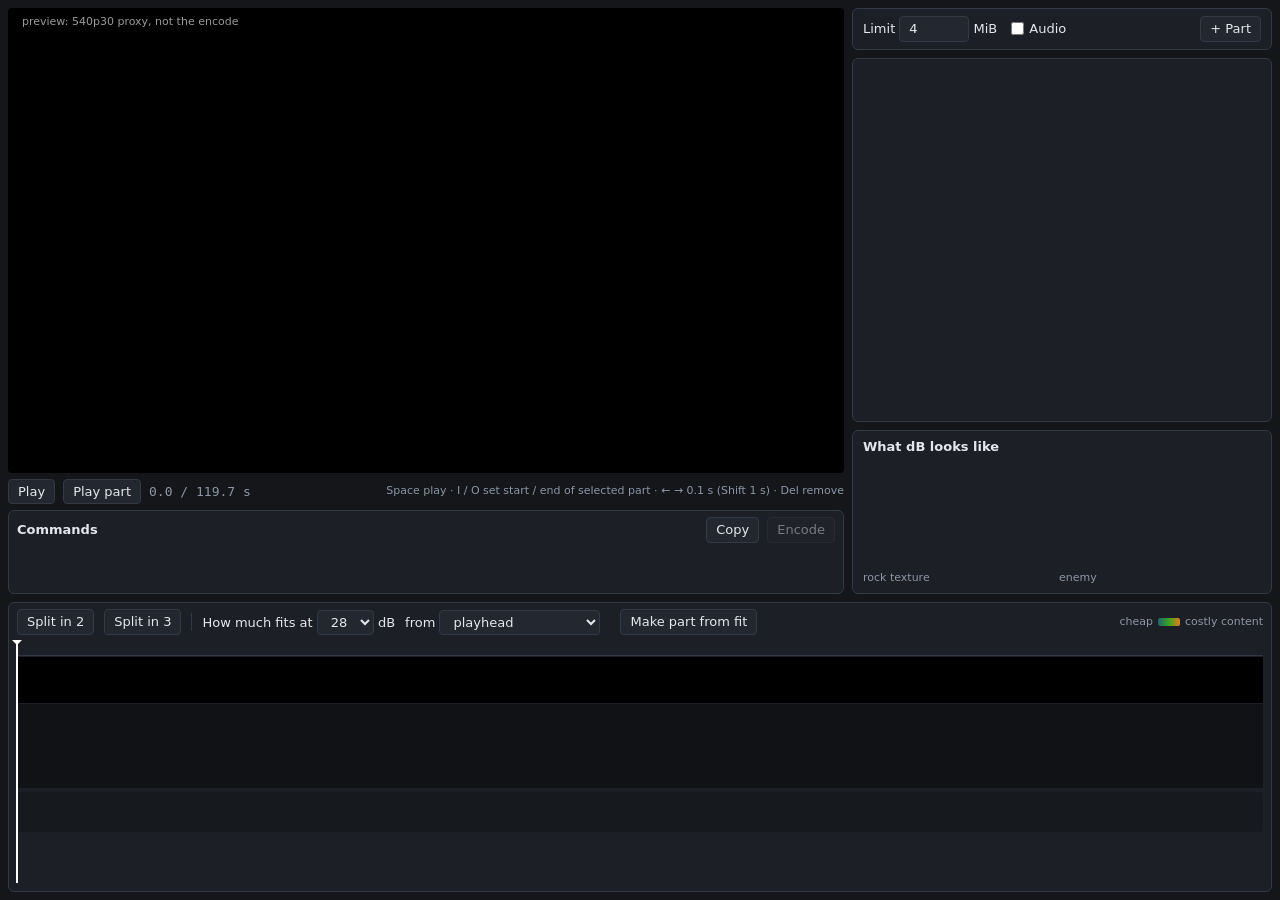
==== sketches/a/index.html @ 383b3b35 "GUI sketches A/B/C (editor, chart, contact sheet) over the probe data Assisted-by: Claude:claude-opu" ====
<!doctype html>
<html lang="en">
<head>
<meta charset="utf-8">
<title>fit4 · editor layout (A)</title>
<meta name="viewport" content="width=device-width,initial-scale=1">
<link rel="stylesheet" href="style.css">
</head>
<body>
<div id="app">
  <main id="left">
    <div id="stage"><video id="vid" src="../data/proxy.mp4" preload="auto" playsinline></video><div id="vlabel">preview: 540p30 proxy, not the encode</div></div>
    <div id="transport">
      <button id="play" title="Space">Play</button>
      <button id="playpart" title="Play the selected part, stop at its end">Play part</button>
      <span id="clock" class="mono">0.0 / 119.7 s</span>
      <span class="sp"></span>
      <span class="hint">Space play · I / O set start / end of selected part · ← → 0.1 s (Shift 1 s) · Del remove</span>
    </div>
    <section id="cmdbox">
      <div class="boxhead"><b>Commands</b><span class="sp"></span>
        <button id="copy">Copy</button>
        <button id="encode" disabled title="Running encodes from the GUI comes later">Encode</button></div>
      <pre id="cmds" class="mono"></pre>
    </section>
  </main>

  <aside id="side">
    <section id="settings">
      <label>Limit <input id="limit" type="number" min="0.5" step="0.5" value="4"> MiB</label>
      <label class="chk"><input id="audio" type="checkbox"> Audio</label>
      <span class="sp"></span>
      <button id="addpart" title="New part at the playhead">+ Part</button>
    </section>
    <section id="parts"></section>
    <section id="ladder">
      <div class="boxhead"><b id="ladtitle">What dB looks like</b><span class="sp"></span><span id="ladnote"></span></div>
      <div id="chips"></div>
      <div id="tiles"><div class="tile" id="t1"></div><div class="tile" id="t2"></div></div>
      <div class="cap"><span>rock texture</span><span>enemy</span></div>
    </section>
  </aside>

  <section id="timeline">
    <div id="tbar">
      <button id="split2" title="Best 2-way split of the selected part">Split in 2</button>
      <button id="split3" title="Best 3-way split of the selected part">Split in 3</button>
      <span class="div"></span>
      <label>How much fits at <select id="bar"><option>26</option><option selected>28</option><option>30</option><option>31</option></select> dB</label>
      <label>from <select id="fromsel"><option value="head">playhead</option><option value="part">selected part start</option></select></label>
      <span id="fitsout"></span>
      <button id="fit2part" title="Make a part from the fit range">Make part from fit</button>
      <span class="sp"></span>
      <span class="legend">cheap <i class="lg c1"></i> costly content</span>
    </div>
    <div id="track">
      <div id="ruler"></div>
      <div id="film"></div>
      <canvas id="cost"></canvas>
      <div id="lane"></div>
      <div id="bands"></div>
      <div id="fitbar"></div>
      <div id="head"><b></b></div>
    </div>
  </section>
</div>
<script type="module" src="app.js"></script>
</body>
</html>
---- sketches/a/style.css ----
:root{
  --bg:#14161a;--panel:#1c1f25;--panel2:#23272f;--line:#333945;--text:#e4e7ec;--dim:#8d96a5;
  --acc:#4cc9f0;--bad:#ff6b6b;--warn:#f4b942;--ok:#7bd88f;
}
*{box-sizing:border-box}
html,body{margin:0;height:100%;background:var(--bg);color:var(--text);font:13px/1.35 system-ui,sans-serif;overflow:hidden}
.mono{font-family:ui-monospace,Menlo,Consolas,monospace}
.sp{flex:1}
button,select,input{font:inherit;color:var(--text);background:var(--panel2);border:1px solid var(--line);border-radius:4px;padding:3px 9px}
button{cursor:pointer}button:hover:not(:disabled){border-color:var(--acc)}
button:disabled{opacity:.45;cursor:not-allowed}
input[type=number]{width:70px}
input:focus,select:focus,button:focus-visible{outline:1px solid var(--acc)}
#app{display:grid;grid-template-columns:1fr 420px;grid-template-rows:minmax(0,1fr) 290px;height:100vh;gap:8px;padding:8px}
#left{display:flex;flex-direction:column;min-height:0;gap:6px}
#stage{flex:1;min-height:0;background:#000;border-radius:4px;position:relative}
#vid{width:100%;height:100%;object-fit:contain;display:block}
#vlabel{position:absolute;left:8px;top:6px;font-size:11px;color:#ffffff99;background:#0008;padding:1px 6px;border-radius:3px}
#transport{display:flex;align-items:center;gap:8px}
#clock{color:var(--dim)}.hint{color:var(--dim);font-size:11px}
#cmdbox,#settings,#parts,#ladder,#timeline{background:var(--panel);border:1px solid var(--line);border-radius:6px}
#cmdbox{padding:6px 8px}
.boxhead{display:flex;align-items:center;gap:8px;margin-bottom:4px}
#cmds{margin:0;font-size:12px;max-height:78px;min-height:40px;overflow:auto;white-space:pre;color:#cfe8ff}
#side{display:flex;flex-direction:column;gap:8px;min-height:0}
#settings{display:flex;align-items:center;gap:14px;padding:7px 10px}
.chk{display:flex;align-items:center;gap:5px}.chk input{margin:0}
#parts{flex:1;min-height:0;overflow:auto;padding:6px;display:flex;flex-direction:column;gap:6px}
.card{border:1px solid var(--line);border-left:5px solid var(--c);border-radius:5px;padding:6px 8px;background:var(--panel2);cursor:pointer}
.card.sel{border-color:var(--c);box-shadow:0 0 0 1px var(--c) inset}
.row1{display:flex;align-items:center;gap:6px}
.row1 .nm{font-weight:600;width:24px}
.row1 input{width:62px;padding:2px 5px}
.row1 .dur{color:var(--dim)}
.x{padding:0 7px;color:var(--dim)}
.row2{display:flex;align-items:baseline;gap:8px;margin-top:4px}
.db{font-size:22px;font-weight:700;min-width:84px}
.tier{font-size:11px;padding:1px 7px;border-radius:9px;border:1px solid currentColor;white-space:nowrap}
.t-bad{color:var(--bad)}.t-warn{color:var(--warn)}.t-ok{color:var(--ok)}.t-na{color:var(--dim)}
.meta{color:var(--dim);font-size:12px}
#ladder{padding:7px 10px}
#ladnote{color:var(--dim);font-size:11px}
#chips{display:flex;gap:4px;margin-bottom:5px}
.chip{padding:1px 8px;font-size:11px}
.chip.on{background:var(--acc);color:#000;border-color:var(--acc)}
.chip.near{border-color:var(--acc)}
#tiles{display:flex;gap:6px}
.tile{width:190px;height:107px;background-image:url(../data/ladder/quality-bar-texture.png);background-size:570px 214px;border-radius:3px;flex:none}
#t2{background-image:url(../data/ladder/quality-bar-enemy.png)}
.cap{display:flex;gap:6px;color:var(--dim);font-size:11px}.cap span{width:190px}
#timeline{grid-column:1/3;padding:6px 8px 8px;display:flex;flex-direction:column;gap:5px;min-height:0}
#tbar{display:flex;align-items:center;gap:10px;height:26px}
.div{width:1px;height:18px;background:var(--line)}
#fitsout{color:var(--acc)}
.legend{color:var(--dim);font-size:11px;display:flex;align-items:center;gap:5px}
.lg{display:inline-block;width:22px;height:8px;border-radius:2px}
.c1{background:linear-gradient(90deg,hsl(190 55% 28%),hsl(110 67% 39%),hsl(30 80% 50%))}.c2{display:none}
#track{position:relative;flex:1;min-height:0;user-select:none;touch-action:none}
#ruler{position:absolute;left:0;right:0;top:0;height:16px;color:var(--dim);font-size:10px;border-bottom:1px solid var(--line)}
#ruler span{position:absolute;top:2px;transform:translateX(2px);border-left:1px solid var(--line);padding-left:2px;height:14px}
#film{position:absolute;left:0;right:0;top:17px;height:46px;display:flex;overflow:hidden;background:#000}
#film i{flex:none;height:100%;background-size:cover;background-position:center;opacity:.85}
#cost{position:absolute;left:0;top:64px;width:100%;height:84px;background:#101216;cursor:pointer}
#lane{position:absolute;left:0;right:0;top:152px;height:40px;background:#16191e;border-radius:3px;cursor:crosshair}
.part{position:absolute;top:2px;bottom:2px;border:2px solid var(--c);background:color-mix(in srgb,var(--c) 28%,transparent);border-radius:4px;cursor:grab;overflow:hidden;white-space:nowrap}
.part.sel{background:color-mix(in srgb,var(--c) 50%,transparent)}
.part .lab{position:absolute;left:12px;right:12px;top:0;bottom:0;display:flex;align-items:center;font-size:11px;font-weight:600;pointer-events:none;overflow:hidden}
.part .h{position:absolute;top:0;bottom:0;width:9px;background:var(--c);cursor:ew-resize}
.part .h.l{left:0}.part .h.r{right:0}
#bands{position:absolute;left:0;right:0;top:17px;height:175px;pointer-events:none}
.band{position:absolute;top:0;bottom:40px;background:color-mix(in srgb,var(--c) 14%,transparent);border-left:1px solid var(--c);border-right:1px solid var(--c)}
.band.sel{background:color-mix(in srgb,var(--c) 22%,transparent)}
#fitbar{position:absolute;top:140px;height:5px;background:var(--acc);border-radius:3px;pointer-events:none;box-shadow:0 0 0 1px #000a;display:none;z-index:3}
#fitbar::after{content:"";position:absolute;right:-1px;top:-6px;width:2px;height:17px;background:var(--acc)}
#head{position:absolute;top:0;bottom:0;width:0;pointer-events:none;z-index:5}
#head b{position:absolute;left:-1px;top:0;bottom:0;width:2px;background:#fff}
#head::before{content:"";position:absolute;left:-5px;top:0;border:5px solid transparent;border-top-color:#fff}
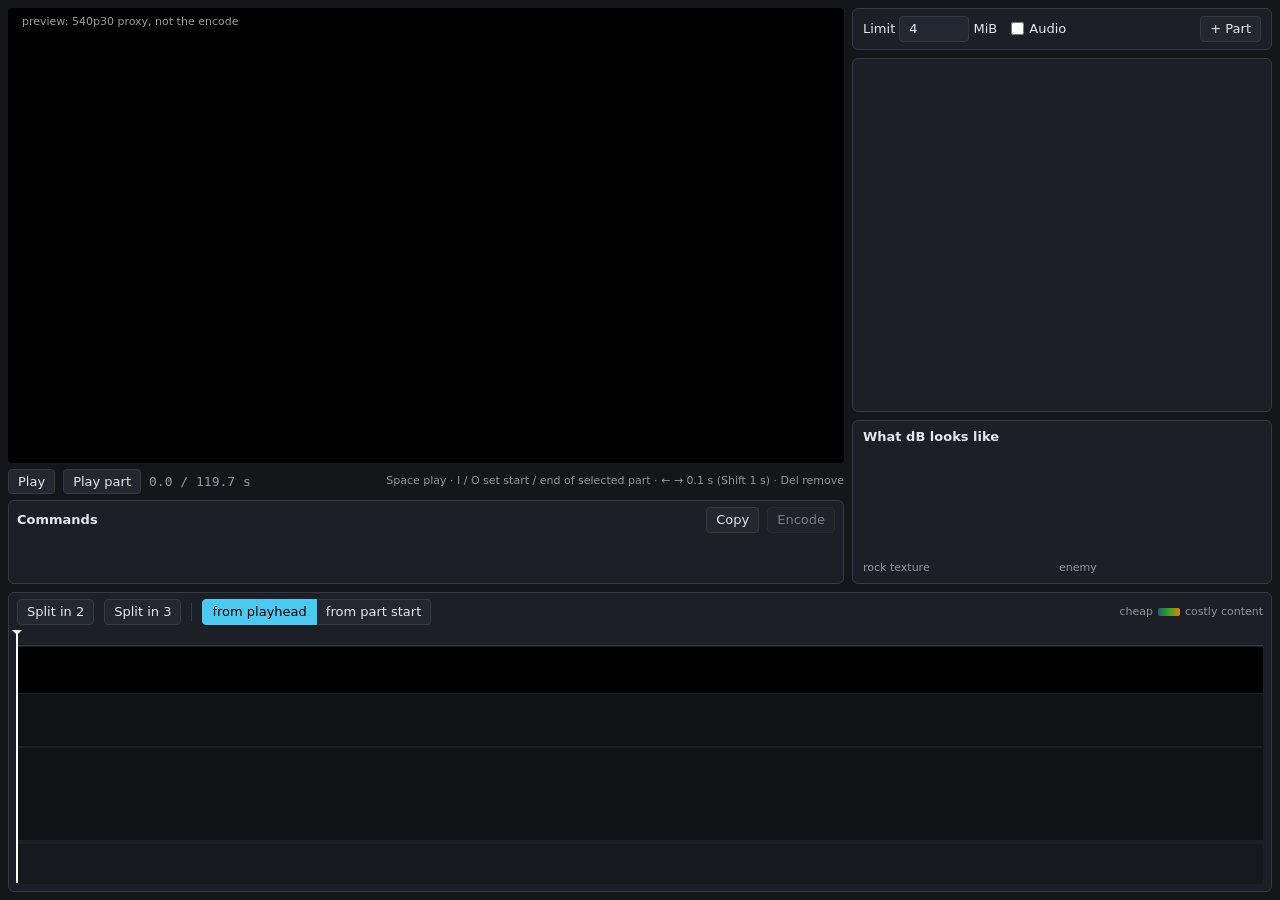
==== commit 9905ef93: "Sketch A: predicted-dB curve from the playhead or part start replaces the fit dropdown Assisted-by: " ====
--- a/sketches/a/index.html
+++ b/sketches/a/index.html
@@ -46,10 +46,8 @@
       <button id="split2" title="Best 2-way split of the selected part">Split in 2</button>
       <button id="split3" title="Best 3-way split of the selected part">Split in 3</button>
       <span class="div"></span>
-      <label>How much fits at <select id="bar"><option>26</option><option selected>28</option><option>30</option><option>31</option></select> dB</label>
-      <label>from <select id="fromsel"><option value="head">playhead</option><option value="part">selected part start</option></select></label>
+      <span class="seg" id="anchor"><button data-v="head" class="on" title="Curve: quality if a part started or ended at the playhead and ran to each point">from playhead</button><button data-v="part" title="Curve: quality if the selected part started where it does and ended at each point">from part start</button></span>
       <span id="fitsout"></span>
-      <button id="fit2part" title="Make a part from the fit range">Make part from fit</button>
       <span class="sp"></span>
       <span class="legend">cheap <i class="lg c1"></i> costly content</span>
     </div>
@@ -57,9 +55,9 @@
       <div id="ruler"></div>
       <div id="film"></div>
       <canvas id="cost"></canvas>
+      <canvas id="qc"></canvas>
       <div id="lane"></div>
       <div id="bands"></div>
-      <div id="fitbar"></div>
       <div id="head"><b></b></div>
     </div>
   </section>
--- a/sketches/a/style.css
+++ b/sketches/a/style.css
@@ -11,7 +11,7 @@
 button:disabled{opacity:.45;cursor:not-allowed}
 input[type=number]{width:70px}
 input:focus,select:focus,button:focus-visible{outline:1px solid var(--acc)}
-#app{display:grid;grid-template-columns:1fr 420px;grid-template-rows:minmax(0,1fr) 290px;height:100vh;gap:8px;padding:8px}
+#app{display:grid;grid-template-columns:1fr 420px;grid-template-rows:minmax(0,1fr) 300px;height:100vh;gap:8px;padding:8px}
 #left{display:flex;flex-direction:column;min-height:0;gap:6px}
 #stage{flex:1;min-height:0;background:#000;border-radius:4px;position:relative}
 #vid{width:100%;height:100%;object-fit:contain;display:block}
@@ -60,18 +60,19 @@
 #ruler span{position:absolute;top:2px;transform:translateX(2px);border-left:1px solid var(--line);padding-left:2px;height:14px}
 #film{position:absolute;left:0;right:0;top:17px;height:46px;display:flex;overflow:hidden;background:#000}
 #film i{flex:none;height:100%;background-size:cover;background-position:center;opacity:.85}
-#cost{position:absolute;left:0;top:64px;width:100%;height:84px;background:#101216;cursor:pointer}
-#lane{position:absolute;left:0;right:0;top:152px;height:40px;background:#16191e;border-radius:3px;cursor:crosshair}
+#cost{position:absolute;left:0;top:64px;width:100%;height:52px;background:#101216;cursor:pointer}
+#qc{position:absolute;left:0;top:118px;width:100%;height:92px;background:#101216;cursor:pointer}
+#lane{position:absolute;left:0;right:0;top:214px;height:40px;background:#16191e;border-radius:3px;cursor:crosshair}
 .part{position:absolute;top:2px;bottom:2px;border:2px solid var(--c);background:color-mix(in srgb,var(--c) 28%,transparent);border-radius:4px;cursor:grab;overflow:hidden;white-space:nowrap}
 .part.sel{background:color-mix(in srgb,var(--c) 50%,transparent)}
 .part .lab{position:absolute;left:12px;right:12px;top:0;bottom:0;display:flex;align-items:center;font-size:11px;font-weight:600;pointer-events:none;overflow:hidden}
 .part .h{position:absolute;top:0;bottom:0;width:9px;background:var(--c);cursor:ew-resize}
 .part .h.l{left:0}.part .h.r{right:0}
-#bands{position:absolute;left:0;right:0;top:17px;height:175px;pointer-events:none}
+#bands{position:absolute;left:0;right:0;top:17px;height:237px;pointer-events:none}
 .band{position:absolute;top:0;bottom:40px;background:color-mix(in srgb,var(--c) 14%,transparent);border-left:1px solid var(--c);border-right:1px solid var(--c)}
 .band.sel{background:color-mix(in srgb,var(--c) 22%,transparent)}
-#fitbar{position:absolute;top:140px;height:5px;background:var(--acc);border-radius:3px;pointer-events:none;box-shadow:0 0 0 1px #000a;display:none;z-index:3}
-#fitbar::after{content:"";position:absolute;right:-1px;top:-6px;width:2px;height:17px;background:var(--acc)}
+.seg{display:inline-flex}.seg button{border-radius:0}.seg button:first-child{border-radius:4px 0 0 4px}.seg button:last-child{border-radius:0 4px 4px 0;border-left:0}
+.seg button.on{background:var(--acc);color:#000;border-color:var(--acc)}
 #head{position:absolute;top:0;bottom:0;width:0;pointer-events:none;z-index:5}
 #head b{position:absolute;left:-1px;top:0;bottom:0;width:2px;background:#fff}
 #head::before{content:"";position:absolute;left:-5px;top:0;border:5px solid transparent;border-top-color:#fff}
